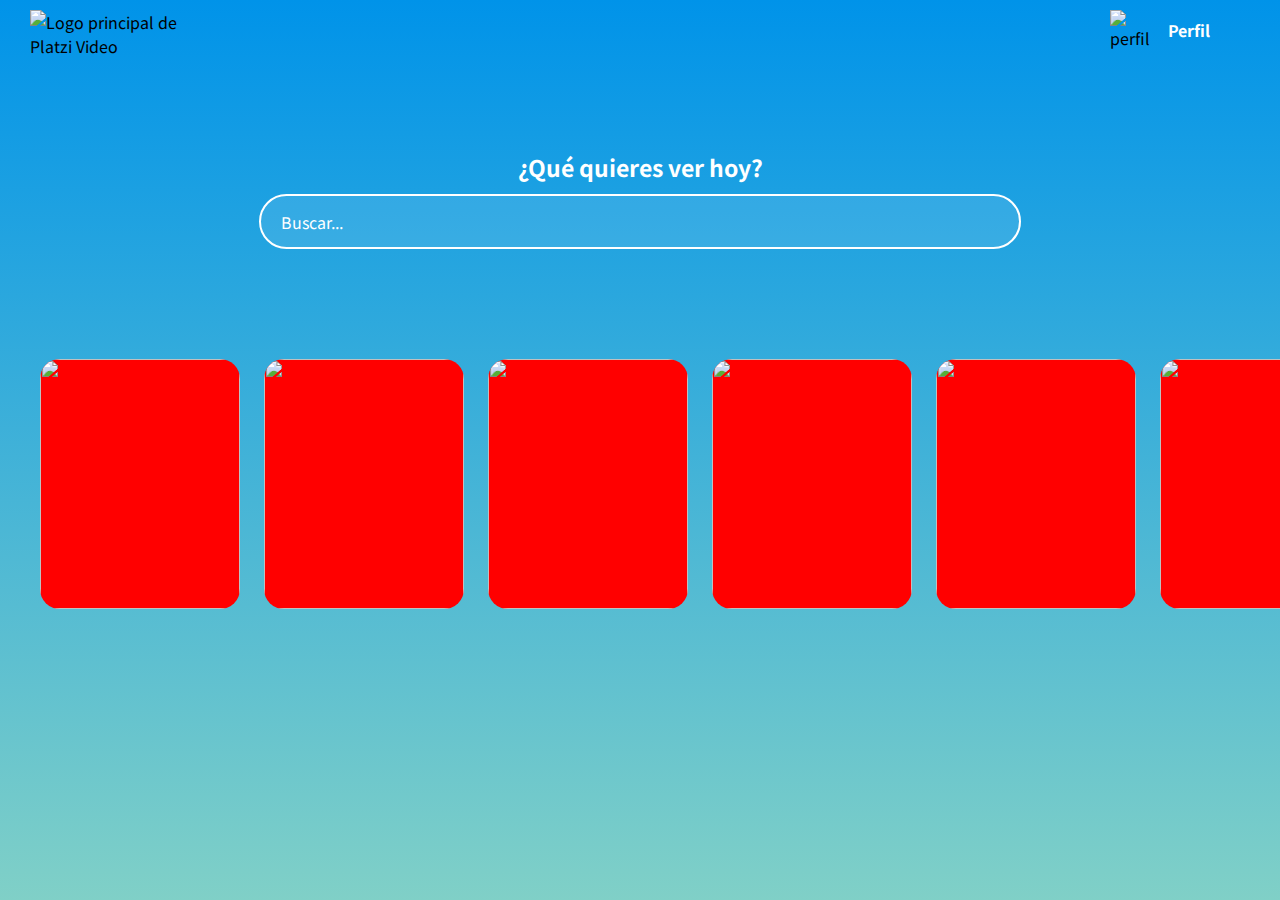
==== index.html @ c1ee294f "Modificando carousel de imagenes" ====
<!DOCTYPE html>
<html lang="es">

<head>
    <meta charset="UTF-8">
    <meta name="viewport" content="width=device-width, initial-scale=1.0">
    <link rel="stylesheet" href="./css/style.css">
    <link rel="preconnect" href="https://fonts.gstatic.com">
    <link href="https://fonts.googleapis.com/css2?family=Noto+Sans+KR:wght@400;500;700&display=swap" rel="stylesheet">
    <title>Platzi Video</title>
</head>

<body>
    <header class="header">
        <img class="header__img" src="./images/logo.png" alt="Logo principal de Platzi Video">
        <div class="header__menu">
            <div class="header__menu--profile">
                <img src="./images/catprofile.png" alt="perfil">
                <p>Perfil</p>
            </div>
            <ul>
                <li><a href="/">Cuenta</a></li>
                <li><a href="/">Cerrar Sesión</a></li>
            </ul>
        </div>
    </header>
    <main>
        <section class="input-container">
            <h2 class="input-container__title">¿Qué quieres ver hoy?</h2>
            <input class="input" type="text" placeholder="Buscar...">
        </section>
        <section class="carousel-container">

            <div class="carousel">
                <div class="carousel-item">
                    <img class="carousel-item__img" src="./images/ironman.jpg" alt="">
                    <div class="carousel-item__details">
                        <div>
                            <img src="./images/play-icon.png" alt="">
                        <img src="./images/plus-icon.png" alt="">
                        <h2>IRON MAN</h2>
                        <p>2008 | 114min</p>
                        </div>
                    </div>
                </div>

                <div class="carousel-item">
                    <img class="carousel-item__img" src="./images/ironman.jpg" alt="">
                    <div class="carousel-item__details">
                        <div>
                            <img src="./images/play-icon.png" alt="">
                        <img src="./images/plus-icon.png" alt="">
                        <h2>IRON MAN</h2>
                        <p>2008 | 114min</p>
                        </div>
                    </div>
                </div>

                <div class="carousel-item">
                    <img class="carousel-item__img" src="./images/ironman.jpg" alt="">
                    <div class="carousel-item__details">
                        <div>
                            <img src="./images/play-icon.png" alt="">
                        <img src="./images/plus-icon.png" alt="">
                        <h2>IRON MAN</h2>
                        <p>2008 | 114min</p>
                        </div>
                    </div>
                </div>

                <div class="carousel-item">
                    <img class="carousel-item__img" src="./images/ironman.jpg" alt="">
                    <div class="carousel-item__details">
                        <div>
                            <img src="./images/play-icon.png" alt="">
                        <img src="./images/plus-icon.png" alt="">
                        <h2>IRON MAN</h2>
                        <p>2008 | 114min</p>
                        </div>
                    </div>
                </div>

                <div class="carousel-item">
                    <img class="carousel-item__img" src="./images/ironman.jpg" alt="">
                    <div class="carousel-item__details">
                        <div>
                            <img src="./images/play-icon.png" alt="">
                        <img src="./images/plus-icon.png" alt="">
                        <h2>IRON MAN</h2>
                        <p>2008 | 114min</p>
                        </div>
                    </div>
                </div>

                <div class="carousel-item">
                    <img class="carousel-item__img" src="./images/ironman.jpg" alt="">
                    <div class="carousel-item__details">
                        <div>
                            <img src="./images/play-icon.png" alt="">
                        <img src="./images/plus-icon.png" alt="">
                        <h2>IRON MAN</h2>
                        <p>2008 | 114min</p>
                        </div>
                    </div>
                </div>

                <div class="carousel-item">
                    <img class="carousel-item__img" src="./images/ironman.jpg" alt="">
                    <div class="carousel-item__details">
                        <div>
                            <img src="./images/play-icon.png" alt="">
                        <img src="./images/plus-icon.png" alt="">
                        <h2>IRON MAN</h2>
                        <p>2008 | 114min</p>
                        </div>
                    </div>
                </div>

                <div class="carousel-item">
                    <img class="carousel-item__img" src="./images/ironman.jpg" alt="">
                    <div class="carousel-item__details">
                        <div>
                            <img src="./images/play-icon.png" alt="">
                        <img src="./images/plus-icon.png" alt="">
                        <h2>IRON MAN</h2>
                        <p>2008 | 114min</p>
                        </div>
                    </div>
                </div>

                <div class="carousel-item">
                    <img class="carousel-item__img" src="./images/ironman.jpg" alt="">
                    <div class="carousel-item__details">
                        <div>
                            <img src="./images/play-icon.png" alt="">
                        <img src="./images/plus-icon.png" alt="">
                        <h2>IRON MAN</h2>
                        <p>2008 | 114min</p>
                        </div>
                    </div>
                </div>
            </div>
        </section>
    </main>
</body>

</html>
---- css/style.css ----
* {
    box-sizing: border-box;
    margin: 0;
    padding: 0;
}

html {
    font-size: 62.5%;
}

body {
    width: 100vw;
    height: 100vh;
    font-family: 'Noto Sans KR', sans-serif;
    font-size: 1.6rem;
    background-image: linear-gradient(180deg, #0093E9 0%, #80D0C7 100%);
}

.header {
    display: flex;
    justify-content: space-between;
    width: 100%;
    min-width: 320px;
    height: 80px;
    padding: 10px;
 

}

.header__img {
    width: 150px;
    height: 50px;
    margin-left: 20px;
   
}

.header__menu{
    margin-right: 30px;

}

.header__menu ul {
    display: none;
    width: 100px;
    margin-left: 10px;
    text-align: right;
    list-style: none;
}

.header__menu:hover ul, ul:hover {
    display: inline-block;
}

.header__menu li {
    margin: 10px 0px;
}

.header__menu li a{
    color: #fff;
    text-decoration: none;
}

.header__menu li a:hover {
    text-decoration: underline;
}


.header__menu--profile {
    display: flex;
    align-items: center;
    width: 100px;
    margin-right: 30px;
 
}

.header__menu--profile img {
    margin-right: 15px;
    transition: 450ms;
}

.header__menu--profile p{
    color: #fff;
    font-weight: bold;
}

main {
    width: 100%;
    min-width: 320px;
    height: auto;
}

.input-container {
    display: flex;
    flex-wrap: wrap;
    justify-content: center;
    align-items: center;
    width: 85%;
    margin: 0 auto;
    margin-top: 70px;
}

.input-container__title {
    width: 100%;
    margin-bottom: 10px;
    font-size: 2.3rem;
    text-align: center;
    color: #fff;
}

.input {
    width: 70%;
    min-width: 280px;
    max-width: 1400px;
    height: 55px;
    padding-left: 20px;
    font-family: 'Noto Sans KR', sans-serif;
    font-size: 1.6rem;
    border: 2px solid #fff;
    border-radius:50px;
    outline: none;
    color: #fff;
    background-color: rgba(255, 255, 255, 0.1);
}
::placeholder {
    color: #fff;
}


/*Creando carrusel de imagenes*/
.carousel-container {
    position: relative;
    width: 100%;
    margin: 0 auto;
    overflow-x: scroll;
    padding: 30px;
    
}

    /* Scroll personalizada
.carousel-container::-webkit-scrollbar {
    width: 7px;
}

.carousel-container::-webkit-scrollbar-thumb {
    background: #80D0C7;
} */

.carousel {
    /*White space nowrap lo que hace es hacer que los elementos fluyan naturalmente mas a lo largo de lapagina*/
    white-space: nowrap;

    margin: 70px 0px;
    padding-bottom: 10px;
}

.carousel:hover .carousel-item {
    opacity: 0.3;
}

.carousel:hover .carousel-item:hover {
    transform: scale(1.5);
    opacity: 1;
}

.carousel-item {
    position: relative;
    display: inline-block;
    width: 200px;
    height: 250px;
    /* min-width: 150px;
    max-width: 200px;
    min-height: 200px;
    max-height: 250px; */
    margin: 10px;
    /*Checar que hace!*/
    overflow: hidden;

    transition: 450ms;
    transform-origin: center left;
    cursor: pointer;
    border-radius: 20px;
    background-color: red;
}

.carousel-item:hover ~ .carousel-item{
    transform: translate3d(100px, 0, 0);
}

.carousel-item__img {
    width: 200px;
    height: 250px;
    /*Para que la imagen se mire igual de bien que cuando estaba mas grande*/
    object-fit: cover;
}

.carousel-item__details {
    display: flex;
    flex-direction: column;
    justify-content: flex-end;
    position: absolute;
    top: 0;
    left: 0;
    right: 0;
    bottom: 0;
    padding: 10px 10px;
    font-size: 1.0rem;
    transition: 450ms opacity;
    opacity: 0;
    background: linear-gradient(to top, rgba(0, 0, 0, 0.9) 0%,  rgba(0, 0, 0, 0) 100%);
}

.carousel-item__details:hover {
    opacity: 1;
    color: #fff;
}

.carousel-item__details img {
    height: 20px;
}
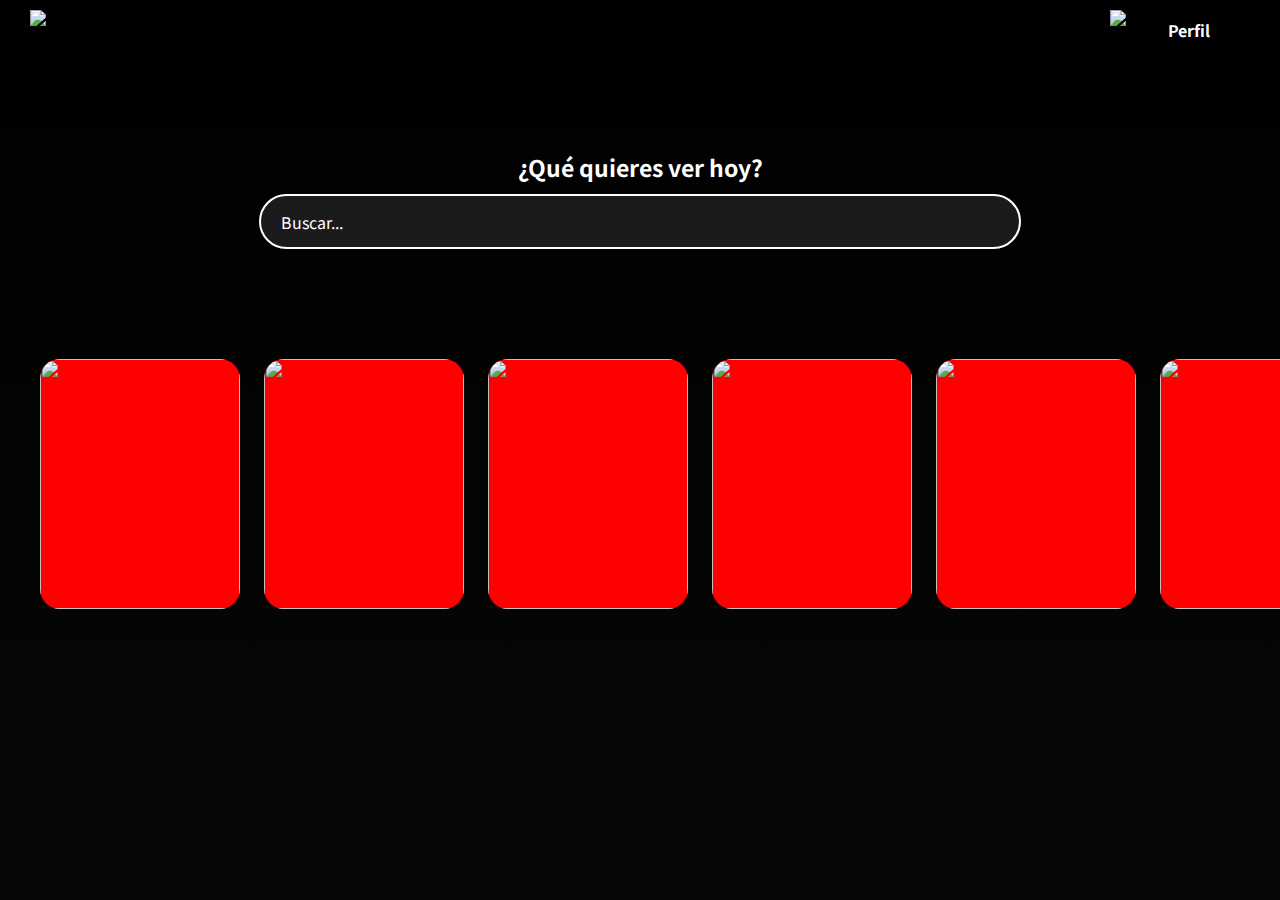
==== commit a98b177b: "Terminando carrusel c:" ====
--- a/index.html
+++ b/index.html
@@ -45,13 +45,37 @@
                 </div>
 
                 <div class="carousel-item">
-                    <img class="carousel-item__img" src="./images/ironman.jpg" alt="">
+                    <img class="carousel-item__img" src="./images/hermanasmaldicion.jpg" alt="">
                     <div class="carousel-item__details">
                         <div>
                             <img src="./images/play-icon.png" alt="">
                         <img src="./images/plus-icon.png" alt="">
-                        <h2>IRON MAN</h2>
-                        <p>2008 | 114min</p>
+                        <h2>LA MALDICION DE LAS HERMANAS</h2>
+                        <p>2011 | 120min</p>
+                        </div>
+                    </div>
+                </div>
+                
+                <div class="carousel-item">
+                    <img class="carousel-item__img" src="./images/mandalorian.jpg" alt="">
+                    <div class="carousel-item__details">
+                        <div>
+                            <img src="./images/play-icon.png" alt="">
+                        <img src="./images/plus-icon.png" alt="">
+                        <h2>THE MANDALORIAN</h2>
+                        <p>2020 | 2 Temporadas</p>
+                        </div>
+                    </div>
+                </div>
+                
+                <div class="carousel-item">
+                    <img class="carousel-item__img" src="./images/endgameA.jpg" alt="">
+                    <div class="carousel-item__details">
+                        <div>
+                            <img src="./images/play-icon.png" alt="">
+                        <img src="./images/plus-icon.png" alt="">
+                        <h2>AVENGERS: END GAME</h2>
+                        <p>2017 | 190min</p>
                         </div>
                     </div>
                 </div>
@@ -69,13 +93,37 @@
                 </div>
 
                 <div class="carousel-item">
-                    <img class="carousel-item__img" src="./images/ironman.jpg" alt="">
+                    <img class="carousel-item__img" src="./images/hermanasmaldicion.jpg" alt="">
                     <div class="carousel-item__details">
                         <div>
                             <img src="./images/play-icon.png" alt="">
                         <img src="./images/plus-icon.png" alt="">
-                        <h2>IRON MAN</h2>
-                        <p>2008 | 114min</p>
+                        <h2>LA MALDICION DE LAS HERMANAS</h2>
+                        <p>2011 | 120min</p>
+                        </div>
+                    </div>
+                </div>
+                
+                <div class="carousel-item">
+                    <img class="carousel-item__img" src="./images/mandalorian.jpg" alt="">
+                    <div class="carousel-item__details">
+                        <div>
+                            <img src="./images/play-icon.png" alt="">
+                        <img src="./images/plus-icon.png" alt="">
+                        <h2>THE MANDALORIAN</h2>
+                        <p>2020 | 2 Temporadas</p>
+                        </div>
+                    </div>
+                </div>
+                
+                <div class="carousel-item">
+                    <img class="carousel-item__img" src="./images/endgameA.jpg" alt="">
+                    <div class="carousel-item__details">
+                        <div>
+                            <img src="./images/play-icon.png" alt="">
+                        <img src="./images/plus-icon.png" alt="">
+                        <h2>AVENGERS: END GAME</h2>
+                        <p>2017 | 190min</p>
                         </div>
                     </div>
                 </div>
@@ -93,52 +141,41 @@
                 </div>
 
                 <div class="carousel-item">
-                    <img class="carousel-item__img" src="./images/ironman.jpg" alt="">
+                    <img class="carousel-item__img" src="./images/hermanasmaldicion.jpg" alt="">
                     <div class="carousel-item__details">
                         <div>
                             <img src="./images/play-icon.png" alt="">
                         <img src="./images/plus-icon.png" alt="">
-                        <h2>IRON MAN</h2>
-                        <p>2008 | 114min</p>
+                        <h2>LA MALDICION DE LAS HERMANAS</h2>
+                        <p>2011 | 120min</p>
+                        </div>
+                    </div>
+                </div>
+                
+                <div class="carousel-item">
+                    <img class="carousel-item__img" src="./images/mandalorian.jpg" alt="">
+                    <div class="carousel-item__details">
+                        <div>
+                            <img src="./images/play-icon.png" alt="">
+                        <img src="./images/plus-icon.png" alt="">
+                        <h2>THE MANDALORIAN</h2>
+                        <p>2020 | 2 Temporadas</p>
+                        </div>
+                    </div>
+                </div>
+                
+                <div class="carousel-item">
+                    <img class="carousel-item__img" src="./images/endgameA.jpg" alt="">
+                    <div class="carousel-item__details">
+                        <div>
+                            <img src="./images/play-icon.png" alt="">
+                        <img src="./images/plus-icon.png" alt="">
+                        <h2>AVENGERS: END GAME</h2>
+                        <p>2017 | 190min</p>
                         </div>
                     </div>
                 </div>
 
-                <div class="carousel-item">
-                    <img class="carousel-item__img" src="./images/ironman.jpg" alt="">
-                    <div class="carousel-item__details">
-                        <div>
-                            <img src="./images/play-icon.png" alt="">
-                        <img src="./images/plus-icon.png" alt="">
-                        <h2>IRON MAN</h2>
-                        <p>2008 | 114min</p>
-                        </div>
-                    </div>
-                </div>
-
-                <div class="carousel-item">
-                    <img class="carousel-item__img" src="./images/ironman.jpg" alt="">
-                    <div class="carousel-item__details">
-                        <div>
-                            <img src="./images/play-icon.png" alt="">
-                        <img src="./images/plus-icon.png" alt="">
-                        <h2>IRON MAN</h2>
-                        <p>2008 | 114min</p>
-                        </div>
-                    </div>
-                </div>
-
-                <div class="carousel-item">
-                    <img class="carousel-item__img" src="./images/ironman.jpg" alt="">
-                    <div class="carousel-item__details">
-                        <div>
-                            <img src="./images/play-icon.png" alt="">
-                        <img src="./images/plus-icon.png" alt="">
-                        <h2>IRON MAN</h2>
-                        <p>2008 | 114min</p>
-                        </div>
-                    </div>
-                </div>
             </div>
         </section>
     </main>
--- a/css/style.css
+++ b/css/style.css
@@ -13,7 +13,8 @@
     height: 100vh;
     font-family: 'Noto Sans KR', sans-serif;
     font-size: 1.6rem;
-    background-image: linear-gradient(180deg, #0093E9 0%, #80D0C7 100%);
+    background-image: linear-gradient(180deg, #000000 0%, #070707 100%);
+    /* background-image: linear-gradient(180deg, #0093E9 0%, #80D0C7 100%); */
 }
 
 .header {
@@ -28,7 +29,7 @@
 }
 
 .header__img {
-    width: 150px;
+    width: 200px;
     height: 50px;
     margin-left: 20px;
    
@@ -129,28 +130,28 @@
 /*Creando carrusel de imagenes*/
 .carousel-container {
     position: relative;
-    width: 100%;
-    margin: 0 auto;
     overflow-x: scroll;
-    padding: 30px;
+    padding:30px;
     
 }
 
-    /* Scroll personalizada
+    /* Scroll personalizada */
 .carousel-container::-webkit-scrollbar {
-    width: 7px;
+    height: 7px;
 }
 
 .carousel-container::-webkit-scrollbar-thumb {
-    background: #80D0C7;
-} */
+    background: #ffffff;
+    border-radius: 5px;
+}
+
 
 .carousel {
     /*White space nowrap lo que hace es hacer que los elementos fluyan naturalmente mas a lo largo de lapagina*/
     white-space: nowrap;
 
-    margin: 70px 0px;
-    padding-bottom: 10px;
+    margin-top: 70px;
+    margin-bottom: 30px;
 }
 
 .carousel:hover .carousel-item {
@@ -183,7 +184,7 @@
 }
 
 .carousel-item:hover ~ .carousel-item{
-    transform: translate3d(100px, 0, 0);
+    transform: translate3d(150px, 0, 0);
 }
 
 .carousel-item__img {
